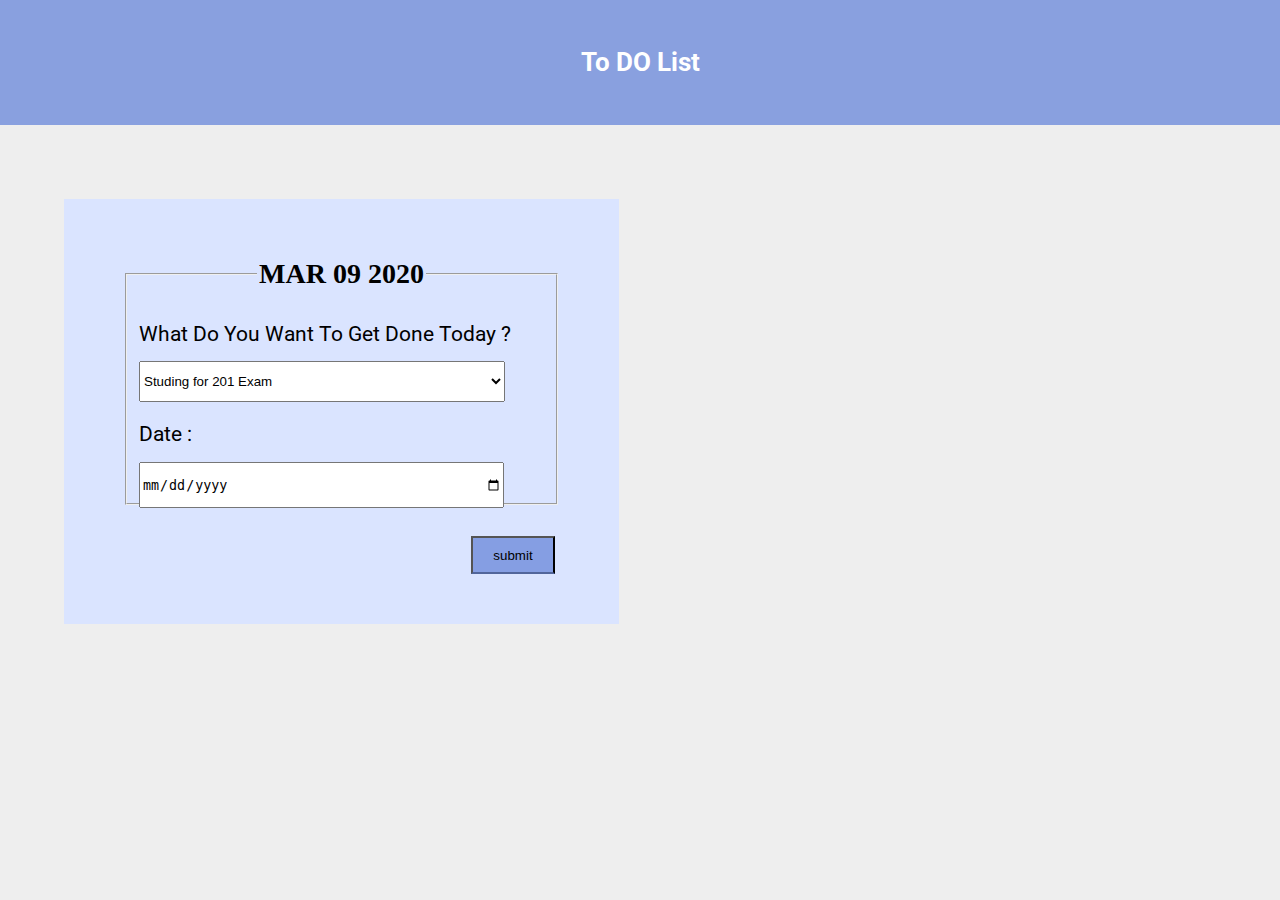
==== q3.html @ a5befe8b "q3" ====
<!DOCTYPE html>
<html lang="en">

<head>
    <meta charset="UTF-8">
    <meta name="viewport" content="width=device-width, initial-scale=1.0">
    <meta http-equiv="X-UA-Compatible" content="ie=edge">
    <title>301-Enrance Exam</title>
    <link rel="stylesheet" href="css/reset.css">
    <link rel="stylesheet" href="css/q3.css">
</head>

<body>
    <header>
        <h1>
            To DO List
        </h1>
    </header>
    <main>
        <div id="form">
            <form id="myForm">
                <fieldset>
                    <legend>
                        MAR 09 2020
                    </legend>
                    <label for="DoneToday">What Do You Want To Get Done Today ? </label></br>
                    <select>
                        <option value="Studing ">Studing for 201 Exam</option>
                        <option value="Reading">Reading HTML book</option>
                        <option value="Dancing ">Dancing</option>
                        <option value="playing ">playing with my  friend</option>
                        <option value="visiting ">visiting my grandpa</option>

                    </select> </br>
                    <label id="dates" for="Date">Date : </label></br>
                    <input type="date" name="" id="date" placeholder="enter the date" required>
                    <input type="submit" value="submit">
                </fieldset>
            </form>
        </div>
        <div >
            <ol id="toDo">

            </ol>

        </div>
    </main>

    <script src="js/q3.js"></script>
</body>

</html>
---- css/q3.css ----
@import url('https://fonts.googleapis.com/css?family=Roboto&display=swap');

body{
    margin: auto;
    background-color: #eee;
}
header {
    background-color: #6d8adbc7;
    padding: 30px;
}
h1 {
    text-align: center;
    font-size: 26px;
    color: white;
    font-family: 'Roboto', sans-serif;
}

#form {
    display: grid;
    margin: 58px 64px;
    padding: 59px;
    background-color: #dae4ff;
    float: left;
    height: 307px;
    width: 437px;
}

legend {
    font-size: 28px;
    font-weight: bold;
    text-align: center;
    margin-bottom: 25px;
}

label {
    font-size: 21px;
    position: relative;
    bottom: 0px;
    font-family: 'Roboto', sans-serif;
    top: 2px;}

    select {
        position: relative;
        top: 17px;
        height: 41px;
        width: 366px;
    }
    input#date {
        position: relative;
        top: 53px;
        width: 360px;
        height: 42px;
    }

    label#dates {
        position: relative;
        top: 37px;
    }
    input[type="submit"] {
        position: relative;
        top: 81px;
        height: 38px;
        width: 84px;
        left: 332px;
        background-color: #6d8adbc7;
        border-bottom-color: #6d8adbc7;
    }
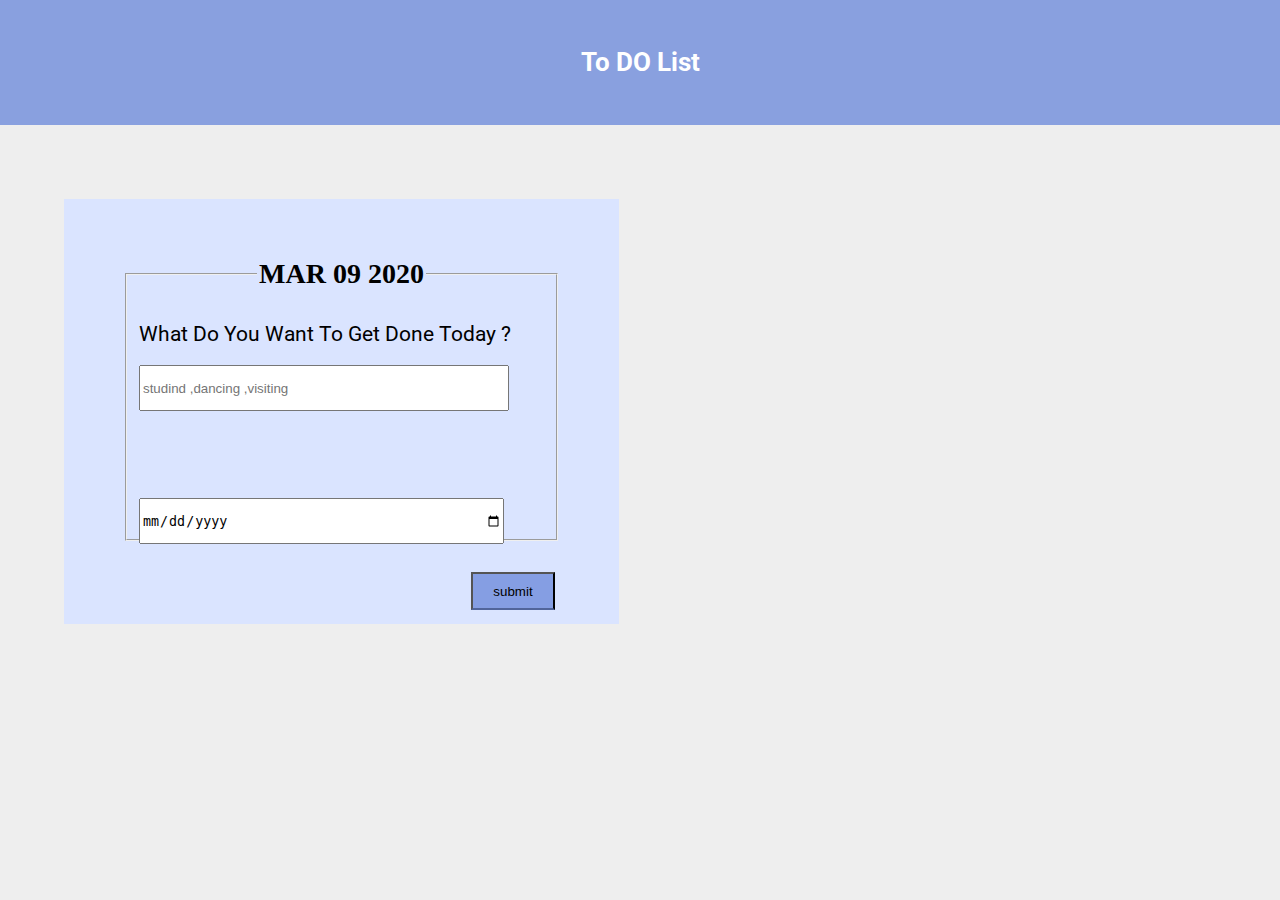
==== commit bfd9c488: "add" ====
--- a/q3.html
+++ b/q3.html
@@ -24,23 +24,15 @@
                         MAR 09 2020
                     </legend>
                     <label for="DoneToday">What Do You Want To Get Done Today ? </label></br>
-                    <select>
-                        <option value="Studing ">Studing for 201 Exam</option>
-                        <option value="Reading">Reading HTML book</option>
-                        <option value="Dancing ">Dancing</option>
-                        <option value="playing ">playing with my  friend</option>
-                        <option value="visiting ">visiting my grandpa</option>
-
-                    </select> </br>
+                    <input type="text" id="donetoday" placeholder="studind ,dancing ,visiting "required>
                     <label id="dates" for="Date">Date : </label></br>
-                    <input type="date" name="" id="date" placeholder="enter the date" required>
+                    <input type="date" name="" id="mydate" placeholder="enter the date" required>
                     <input type="submit" value="submit">
                 </fieldset>
             </form>
         </div>
-        <div >
+        <div id="resultlist" >
             <ol id="toDo">
-
             </ol>
 
         </div>
--- a/css/q3.css
+++ b/css/q3.css
@@ -3,6 +3,7 @@
 body{
     margin: auto;
     background-color: #eee;
+    overflow-x: hidden;
 }
 header {
     background-color: #6d8adbc7;
@@ -45,7 +46,7 @@
         height: 41px;
         width: 366px;
     }
-    input#date {
+    input#mydate {
         position: relative;
         top: 53px;
         width: 360px;
@@ -54,7 +55,8 @@
 
     label#dates {
         position: relative;
-        top: 37px;
+        top: 59px;
+        left: -370px;
     }
     input[type="submit"] {
         position: relative;
@@ -64,4 +66,25 @@
         left: 332px;
         background-color: #6d8adbc7;
         border-bottom-color: #6d8adbc7;
+    }
+
+    div#resultlist {
+        position: relative;
+        top: 58px;
+        left: 116px;
+    }
+
+    li {
+        margin-bottom: 13px;
+        font-size: 22px;
+    }
+    p {
+        margin-bottom: 42px;
+    }
+
+    input#donetoday {
+        width: 362px;
+        height: 40px;
+        margin-top: 21px;
+        margin-bottom: 10px;
     }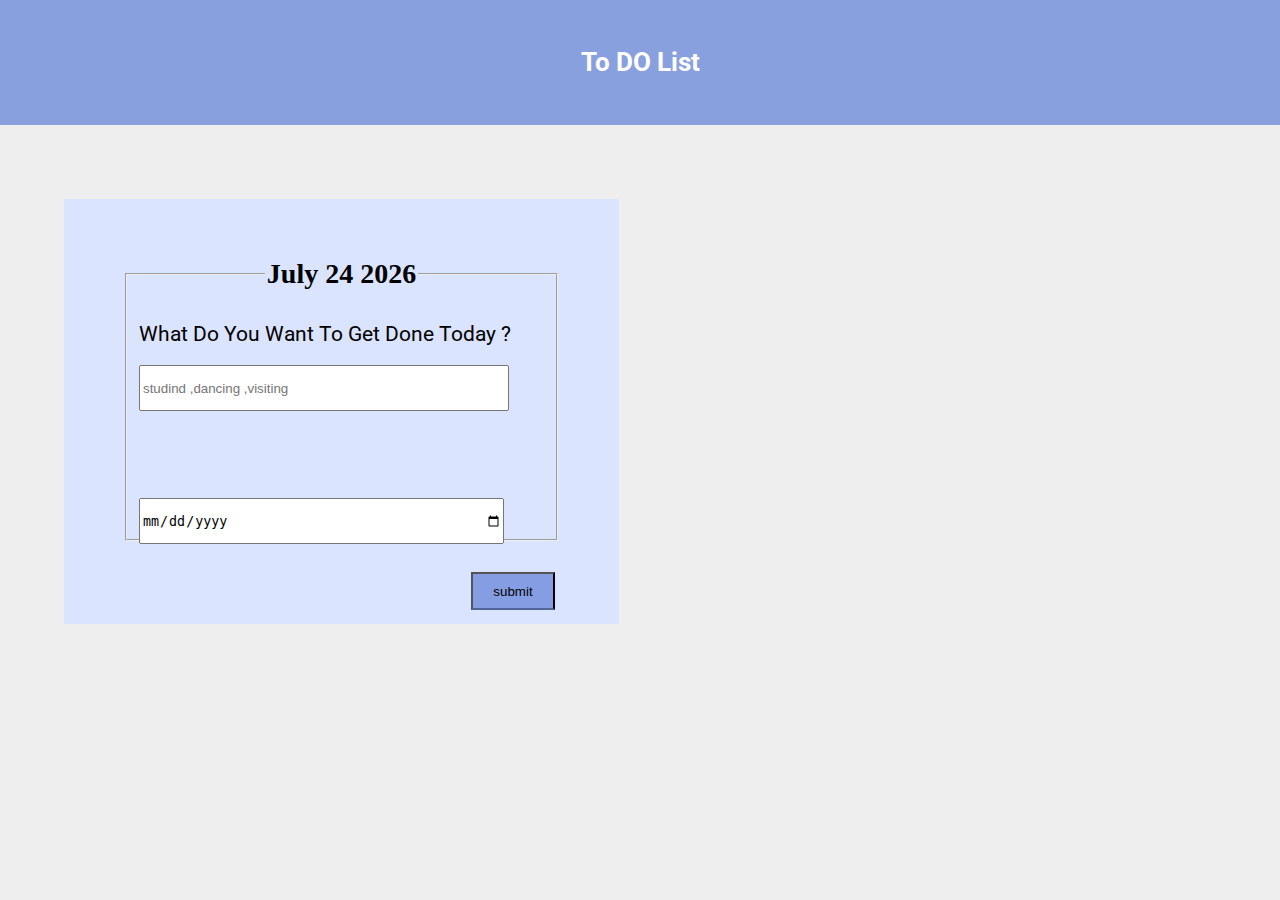
==== commit fcf067cd: "add" ====
--- a/q3.html
+++ b/q3.html
@@ -1,6 +1,5 @@
 <!DOCTYPE html>
 <html lang="en">
-
 <head>
     <meta charset="UTF-8">
     <meta name="viewport" content="width=device-width, initial-scale=1.0">
@@ -9,7 +8,6 @@
     <link rel="stylesheet" href="css/reset.css">
     <link rel="stylesheet" href="css/q3.css">
 </head>
-
 <body>
     <header>
         <h1>
@@ -20,7 +18,7 @@
         <div id="form">
             <form id="myForm">
                 <fieldset>
-                    <legend>
+                    <legend id="date">
                         MAR 09 2020
                     </legend>
                     <label for="DoneToday">What Do You Want To Get Done Today ? </label></br>
@@ -32,13 +30,12 @@
             </form>
         </div>
         <div id="resultlist" >
+            <ul id="remove"></ul>
             <ol id="toDo">
             </ol>
-
         </div>
+        
     </main>
-
     <script src="js/q3.js"></script>
 </body>
-
 </html>--- a/css/q3.css
+++ b/css/q3.css
@@ -1,5 +1,4 @@
 @import url('https://fonts.googleapis.com/css?family=Roboto&display=swap');
-
 body{
     margin: auto;
     background-color: #eee;
@@ -15,31 +14,27 @@
     color: white;
     font-family: 'Roboto', sans-serif;
 }
-
 #form {
     display: grid;
     margin: 58px 64px;
     padding: 59px;
-    background-color: #dae4ff;
+    background-color: #DAE4FF;
     float: left;
     height: 307px;
     width: 437px;
 }
-
 legend {
     font-size: 28px;
     font-weight: bold;
     text-align: center;
     margin-bottom: 25px;
 }
-
 label {
     font-size: 21px;
     position: relative;
     bottom: 0px;
     font-family: 'Roboto', sans-serif;
     top: 2px;}
-
     select {
         position: relative;
         top: 17px;
@@ -52,7 +47,6 @@
         width: 360px;
         height: 42px;
     }
-
     label#dates {
         position: relative;
         top: 59px;
@@ -67,13 +61,11 @@
         background-color: #6d8adbc7;
         border-bottom-color: #6d8adbc7;
     }
-
     div#resultlist {
         position: relative;
         top: 58px;
         left: 116px;
     }
-
     li {
         margin-bottom: 13px;
         font-size: 22px;
@@ -81,7 +73,6 @@
     p {
         margin-bottom: 42px;
     }
-
     input#donetoday {
         width: 362px;
         height: 40px;
